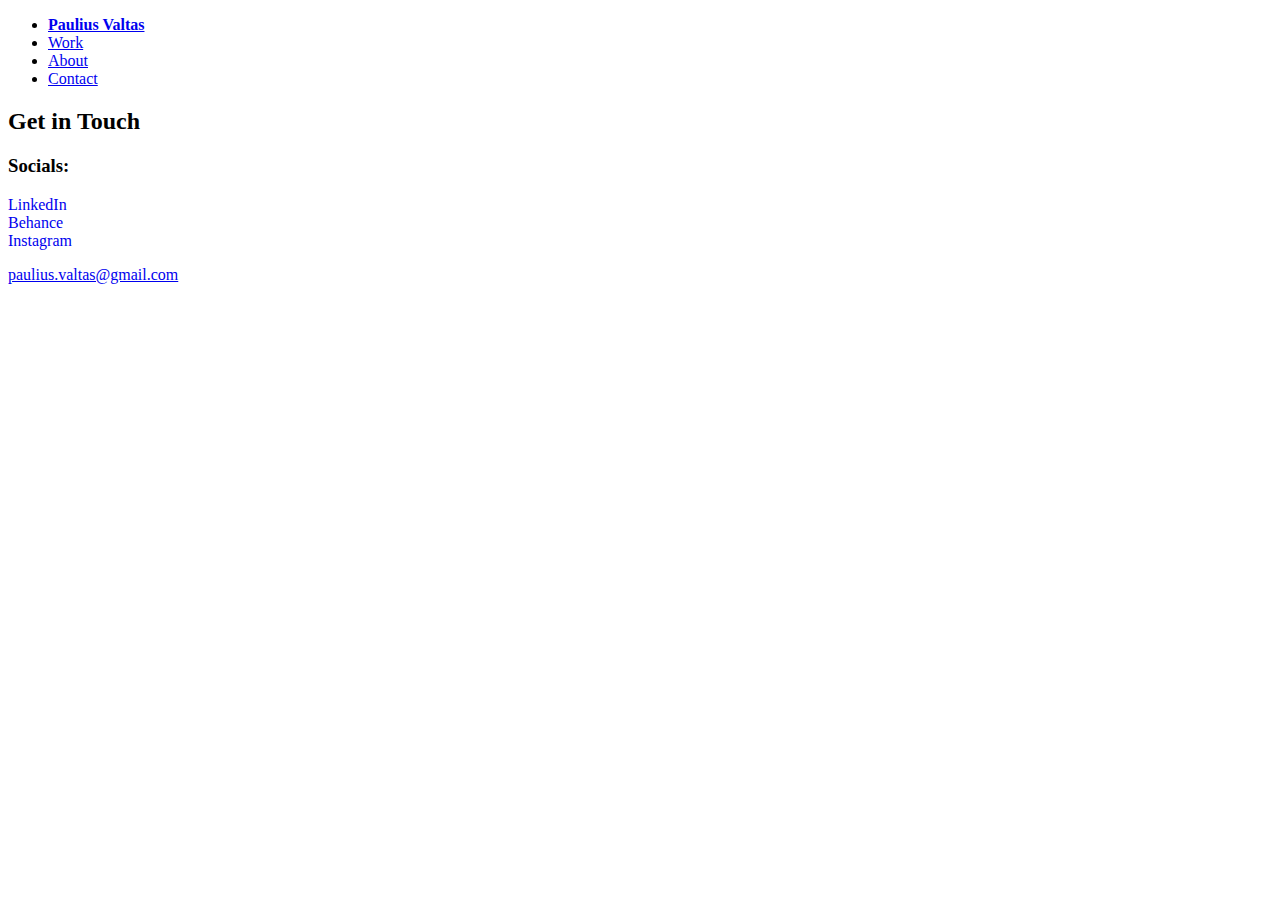
==== contacts.html @ eaec9df7 "Update contacts.html" ====
<!DOCTYPE html>
<html lang="en">

<head>
  <meta charset="UTF-8" />
  <meta name="viewport" content="width=device-width, initial-scale=1.0" />
  <link rel="shortcut icon" type="image/png" href="./images/letter-p.png" />

  <title>
    Paulius Valtas - Contact
  </title>
  <link rel="stylesheet" href="index.css" />
</head>

<body>
    <div class="row">
      <nav class="nav" role="navigation">
        <ul class="nav__items">
          <li class="nav__item"><a href="/index.html" class="nav__link" style="font-weight: bold;">Paulius Valtas</a></li>
          <li class="nav__item"><a href="/work.html" class="nav__link">Work</a></li>
          <li class="nav__item">
            <a href="/about.html" class="nav__link">About</a>
          </li>
          <li class="nav__item">
            <a href="/contacts.html" class="nav__link">Contact</a>
          </li>
        </ul>
      </nav>
    </div>

  <main role="main">

  <section class="contact" id="contact">
    <div class="row">
      <h2>Get in Touch</h2>
      <div class="contact__info">
        <p>
          <h3>Socials:</h3>
          <a href="https://www.linkedin.com/in/paulius-valtas-ab721b19a/" target="_blank" style="text-decoration: none" class="work__box__text">LinkedIn</a> <br>
          <a href="https://www.behance.net/pauliusvaltas" target="_blank" style="text-decoration: none" class="work__box__text">Behance</a> <br>
          <a href="https://www.instagram.com/445paulius/" target="_blank" style="text-decoration: none" class="work__box__text">Instagram</a> <br>
        </p>
        <a href="mailto:paulius.valtas@gmail.com" class="work__box__text">paulius.valtas@gmail.com</a>
      </div>
    </div>
  </section>
</body>
</html>
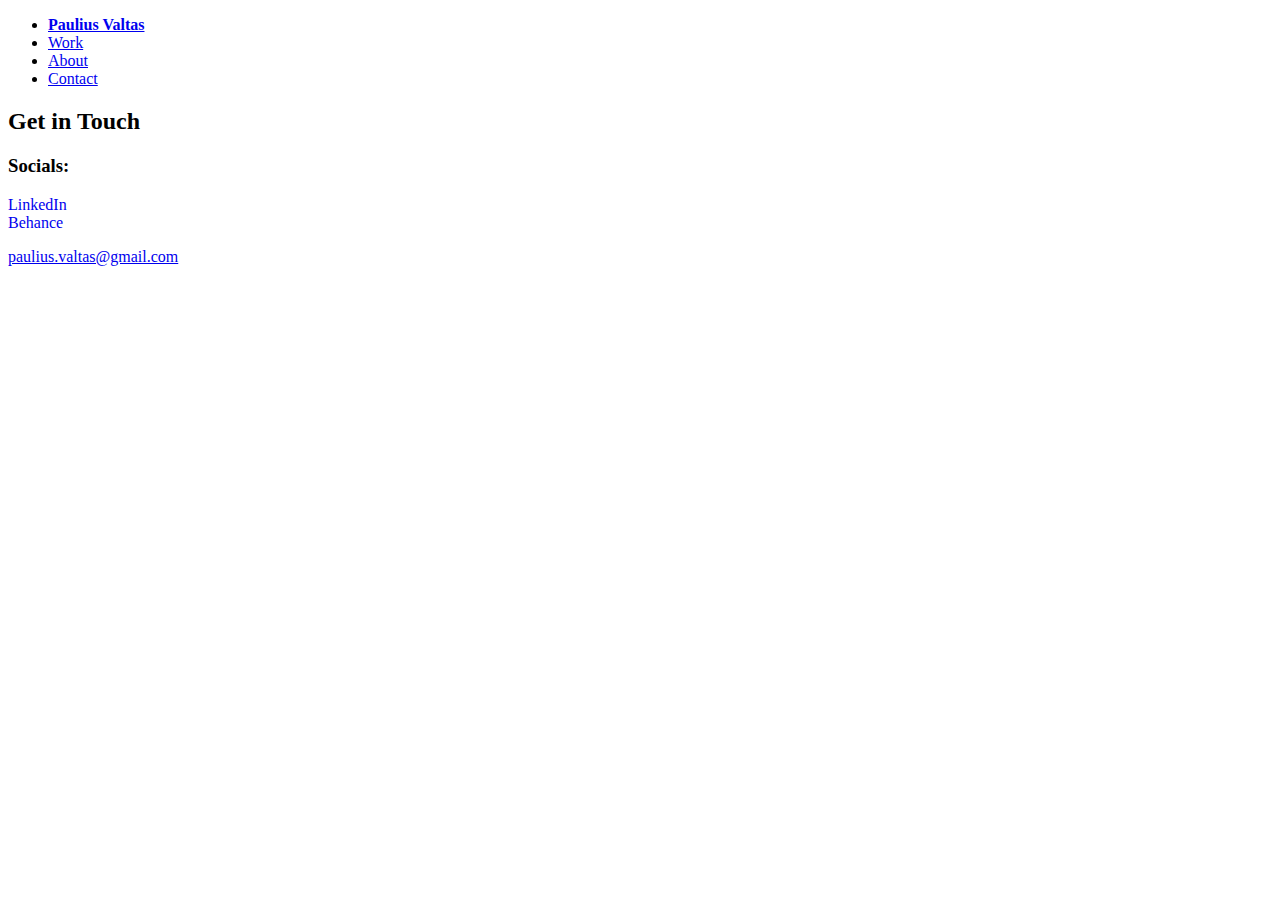
==== commit 7d18f0a4: "Update contacts.html" ====
--- a/contacts.html
+++ b/contacts.html
@@ -38,7 +38,6 @@
           <h3>Socials:</h3>
           <a href="https://www.linkedin.com/in/paulius-valtas-ab721b19a/" target="_blank" style="text-decoration: none" class="work__box__text">LinkedIn</a> <br>
           <a href="https://www.behance.net/pauliusvaltas" target="_blank" style="text-decoration: none" class="work__box__text">Behance</a> <br>
-          <a href="https://www.instagram.com/445paulius/" target="_blank" style="text-decoration: none" class="work__box__text">Instagram</a> <br>
         </p>
         <a href="mailto:paulius.valtas@gmail.com" class="work__box__text">paulius.valtas@gmail.com</a>
       </div>
